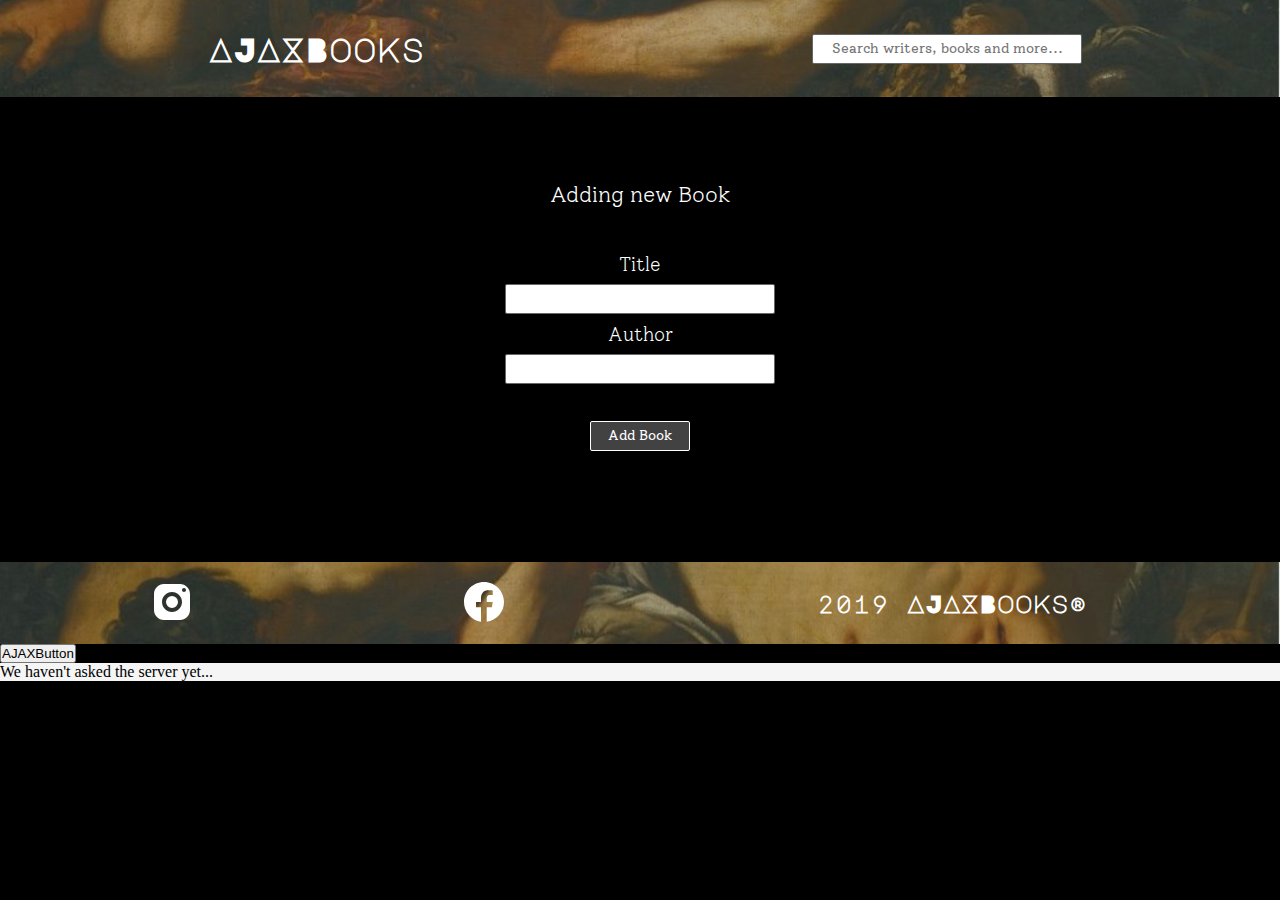
==== add-book.html @ a8c78d57 "new-book-site" ====
<!DOCTYPE html>
<html lang="en">
  <head>
    <meta charset="UTF-8" />
    <meta name="viewport" content="width=device-width, initial-scale=1.0" />
    <meta http-equiv="X-UA-Compatible" content="ie=edge" />
    <style>
      @import url("https://fonts.googleapis.com/css?family=Comfortaa|Major+Mono+Display|Solway&display=swap");
    </style>
    <link
      rel="shortcut icon"
      type="image/png"
      href="img/ajax-icon-mini - kopia.png"
    />
    <link rel="stylesheet" href="css/style.css" />
    <link rel="stylesheet" href="css/add-book-style.css" />
    <script
      src="https://code.jquery.com/jquery-3.4.1.min.js"
      integrity="sha256-CSXorXvZcTkaix6Yvo6HppcZGetbYMGWSFlBw8HfCJo="
      crossorigin="anonymous"
    ></script>
    <script src="js/script.js"></script>
    <title>Add Book | AJAXBooks® Database & Marketplace</title>
  </head>
  <body>
    <header>
      <h1 class="title"><a href="index.html">AJAXBooks</a></h1>
      <input
        type="text"
        placeholder="Search writers, books and more..."
        class="SearchTextBox"
      />
      <!--       <input
        type="submit"
        type="submit"
        id="site_search"
        class="submit button"
        name=""
        value=""
        aria-label="Search"
      /> -->
      <!-- <button id="addBook">Add Book</button> -->
    </header>
    <main>
      <article id="form">
        <h2>Adding new Book</h2>
        <h3>Title</h3>
        <input type="text" placeholder="" class="AddTitleBox" />
        <h3>Author</h3>
        <input type="text" placeholder="" class="AddAuthorBox" />
        <button id="addBookToDatabase">Add Book</button>
      </article>
      <!-- <article>
        <section class="book1">
          <h2>
            “Would You Do That to Your Mother?
          </h2>
          <span>by Jeanne Bliss</span>
          <img src="img/books/book1.jpg" alt="" />
          <p>
            With 32 case studies and examples from more than 85 companies this
            book shows why “Make Mom Proud” companies outperform their
            competition, and how to make this possible. A new book from Bliss,
            it provides a five-step guide to customer experience and culture
            transformation. Using comics and a “make-mom-proud-ometer” quiz this
            book is as accessible as it is informative.
          </p>
          <span
            >Purchase on Amazon
            <a
              href="https://www.amazon.com/Would-You-That-Your-Mother/dp/0735217815"
              >here.</a
            ></span
          >
        </section>
      </article> -->
    </main>
    <footer>
      <a class="instagram" href=""
        ><img src="img/social-media/instagram.svg" alt=""
      /></a>
      <a class="facebook" href=""
        ><img src="img/social-media/facebook.svg" alt=""
      /></a>
      <a class="copyright" href=""><div>2019 AJAXBooks®</div></a>
    </footer>

    <button id="ajaxButton">AJAXButton</button>
    <div id="resultDiv">
      We haven't asked the server yet...
    </div>
  </body>
</html>
---- css/style.css ----
* {
  padding: 0;
  margin: 0;
  box-sizing: border-box;
}
a {
  text-decoration: none;
  cursor: pointer;
  color: #ffffff;
  font-weight: 900;
}
#resultDiv {
  background: whitesmoke;
}
body {
  background: black;
}
header {
  background: url(../img/ajax.svg);
  background-repeat: no-repeat;
  background-position: bottom;
  background-size: cover;
  display: grid;
  grid-template-columns: 2fr 1fr 2fr;
  font-family: "Major Mono Display", monospace;
  text-align: center;
  align-items: center;
  color: #ffffff;
  padding: 2%;
}
.title {
  font-weight: 900;
  margin-right: 2em;
  margin-left: 1em;
}
input[type="text"] {
  min-width: 270px;
  text-align: center;
  align-items: center;
  justify-self: center;
  font-family: "Solway", serif;
  color: #303030;
  height: 30px;
  outline: none;
  margin: 0.6em 0em 0.6em 0em;
  font-size: 14px;

  transition-duration: 0.2s;
  transition-timing-function: ease-in;

  background: #ffffff;
  border: 1px solid #303030bb;
  border-radius: 2px;
}
/* input[type="submit"] {
} */
.SearchTextbox {
  transition-duration: 0.2s;
  transition-timing-function: ease-in;
}
#addBook {
  cursor: pointer;
  min-width: 100px;
  text-align: center;
  justify-self: center;
  font-family: "Solway", serif;
  color: #ffffff;
  height: 30px;
  outline: none;
  margin: 0 6em 0 6em;
  font-size: 14px;
  border: none;
  background: #424242;
  border: .5px solid #ffffff;
  border-radius: 2px;
  transition-duration: 0.1s;
  transition-timing-function: ease-in;
}
#addBook:hover {
  background: #303030;
}
main {
  background: url(../img/background.svg);
  background-repeat: no-repeat;
  background-position: center;
  background-size: cover;
  margin: 3% 0 3% 0;
}
article {
  display: grid;
  grid-template-columns: repeat(3, 1fr);
  margin: 2% 3% 2% 3%;
}
section {
  display: flex;
  flex-direction: column;
  align-items: center;
  font-size: 0.9em;
  padding: 10%;
  text-align: center;
  color: whitesmoke;
  margin-bottom: 2em;
}
article img {
  width: 125px;
  margin: 1em;
}
article h2 {
  font-family: "Solway", serif;
  font-weight: 200;
  margin-top: 2em;
  padding: 0em 0.5em 1em 0.5em;
  color: #eee;
  font-size: 1.4em;
}
article p {
  font-family: "Solway", serif;
  font-weight: 300;
  font-size: 0.9em;
  line-height: 18px;
  padding: 1em;
  margin: 1em;
  background: #303030;
  border-radius: 3px;
}
article a {
  font-family: "Major Mono Display", monospace;
  font-size: 1.3em;
}
article span {
  font-family: "Solway", serif;
  font-size: 0.9em;
  padding-bottom: 0.5em;
}
footer {
  background: url(../img/ajax.svg);
  background-repeat: no-repeat;
  background-position: center;
  background-size: cover;
  font-family: "Major Mono Display", monospace;
  display: grid;
  grid-template-columns: 1fr 1fr 2fr;
  align-items: center;
  justify-items: center;
  padding: 1em;
  color: #ffffff;
}
footer img {
  width: 100%;
}
.copyright {
  font-size: 1.5em;
}
/* footer a {
  justify-self: center;
} */
@media screen and (max-width: 1200px) {
  article {
    grid-template-columns: repeat(2, 1fr);
  }
  section {
    padding: 2.5%;
  }
}
@media screen and (max-width: 800px) {
  header {
    grid-template-columns: repeat(1, 1fr);
    padding: 2% 20% 2% 20%;
  }
  header h1 {
    margin-top: 0.5em;
    margin-bottom: 0.5em;
  }
  .title {
    font-weight: 900;
    margin-right: 0em;
    margin-left: 0em;
  }
  #addBook {
    margin: 1em;
  }
  article {
    grid-template-columns: 1fr;
  }
  input[type="text"] {
    margin: 1em;
  }
}
@media screen and (max-width: 500px) {
  input[type="text"] {
    margin: 0.5em;
  }
  header {
    grid-template-columns: repeat(1, 1fr);
    padding: 2% 10% 2% 10%;
  }
  footer {
    display: grid;
    grid-template-columns: 1fr 1fr;
    padding: 1.5em 0 1.5em 0;
  }
  .instagram {
    padding-left: 2.5em;
  }
  .facebook {
    padding-right: 2.5em;
  }
  .copyright {
    padding: 1em;
    font-size: 1.4em;
    grid-column: 1 / 3;
  }
}
---- css/add-book-style.css ----
* {
  padding: 0;
  margin: 0;
  box-sizing: border-box;
}
a {
  text-decoration: none;
  cursor: pointer;
  color: #ffffff;
  font-weight: 900;
}
header {
  background: url(../img/ajax.svg);
  background-repeat: no-repeat;
  background-position: bottom;
  background-size: cover;
  display: grid;
  grid-template-columns: 1fr 1fr;
  font-family: "Major Mono Display", monospace;
  text-align: center;
  align-items: center;
  color: #ffffff;
  padding: 2%;
}
article h2 {
  font-family: "Solway", serif;
  font-weight: 100;
  color: #ffffff;
  margin-bottom: 1em;
}
article h3 {
  font-family: "Solway", serif;
  font-weight: 100;
  color: #ffffff;
}
main {
  padding-bottom: 3em;
}
#form {
  display: grid;
  grid-template-columns: 1fr;
  align-items: center;
  justify-items: center;
}
#addBookToDatabase {
  margin-top: 2em;
  cursor: pointer;
  min-width: 100px;
  text-align: center;
  justify-self: center;
  font-family: "Solway", serif;
  color: #ffffff;
  height: 30px;
  outline: none;
  font-size: 14px;
  border: none;
  background: #424242;
  border: 0.5px solid #ffffff;
  border-radius: 2px;
  transition-duration: 0.1s;
  transition-timing-function: ease-in;
}
#addBookToDatabase:hover {
  background: #303030;
}
@media screen and (max-width: 800px) {
  header {
    grid-template-columns: repeat(1, 1fr);
    padding: 2% 20% 2% 20%;
  }
  header h1 {
    margin-top: 0.5em;
    margin-bottom: 0.5em;
  }
}
@media screen and (max-width: 500px) {
  input[type="text"] {
    margin: 0.5em;
  }
  header {
    grid-template-columns: repeat(1, 1fr);
    padding: 2% 10% 2% 10%;
  }
}
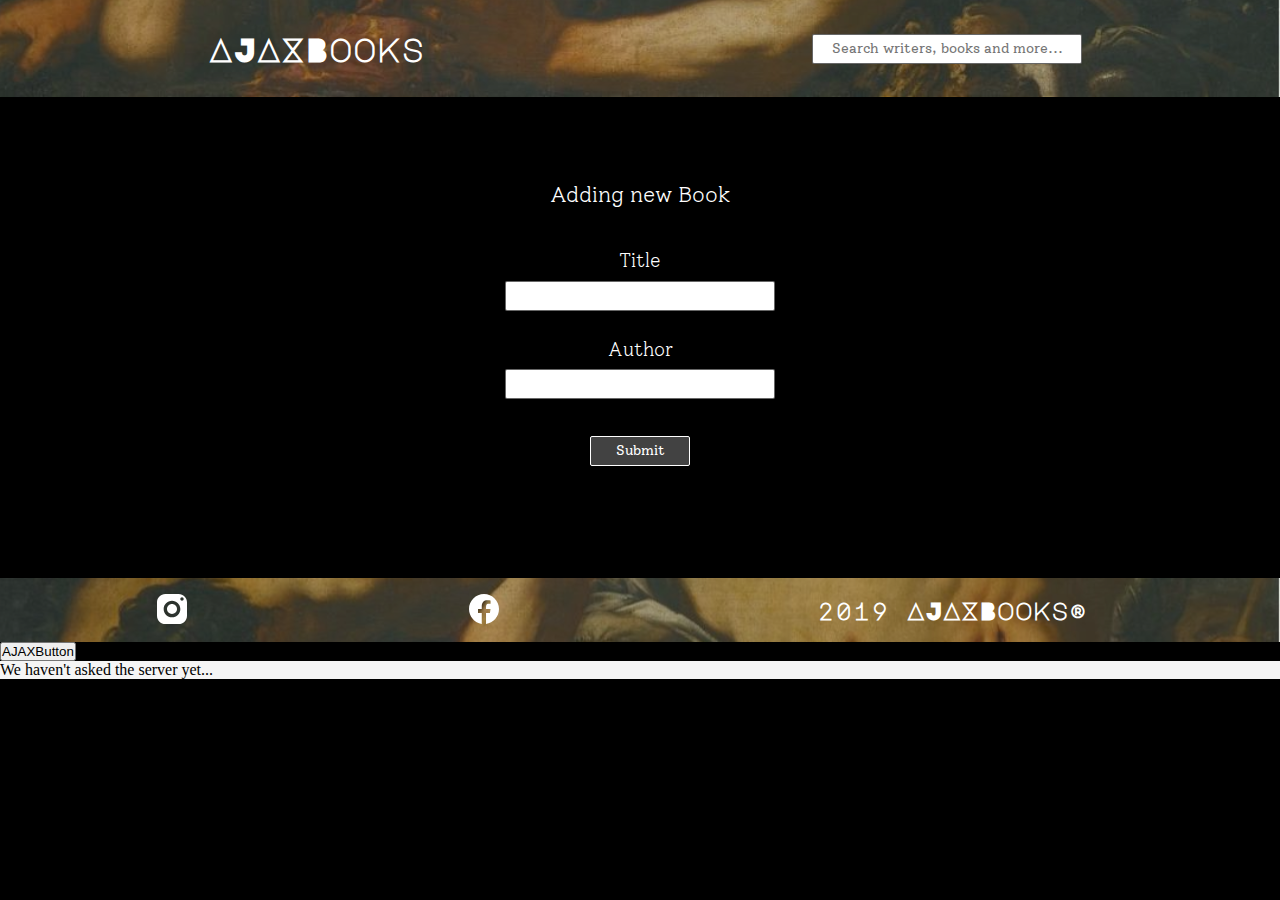
==== commit ef147afb: "fotter changed" ====
--- a/add-book.html
+++ b/add-book.html
@@ -45,10 +45,10 @@
       <article id="form">
         <h2>Adding new Book</h2>
         <h3>Title</h3>
-        <input type="text" placeholder="" class="AddTitleBox" />
+        <input type="text" placeholder="" id="AddTitleBox" />
         <h3>Author</h3>
-        <input type="text" placeholder="" class="AddAuthorBox" />
-        <button id="addBookToDatabase">Add Book</button>
+        <input type="text" placeholder="" id="AddAuthorBox" />
+        <button id="addBookToDatabase">Submit</button>
       </article>
       <!-- <article>
         <section class="book1">
@@ -82,7 +82,7 @@
       <a class="facebook" href=""
         ><img src="img/social-media/facebook.svg" alt=""
       /></a>
-      <a class="copyright" href=""><div>2019 AJAXBooks®</div></a>
+      <a class="copyright" href="index.html"><div>2019 AJAXBooks®</div></a>
     </footer>
 
     <button id="ajaxButton">AJAXButton</button>
--- a/css/add-book-style.css
+++ b/css/add-book-style.css
@@ -26,12 +26,12 @@
   font-family: "Solway", serif;
   font-weight: 100;
   color: #ffffff;
-  margin-bottom: 1em;
 }
 article h3 {
   font-family: "Solway", serif;
   font-weight: 100;
   color: #ffffff;
+  margin-top: 1em;
 }
 main {
   padding-bottom: 3em;
